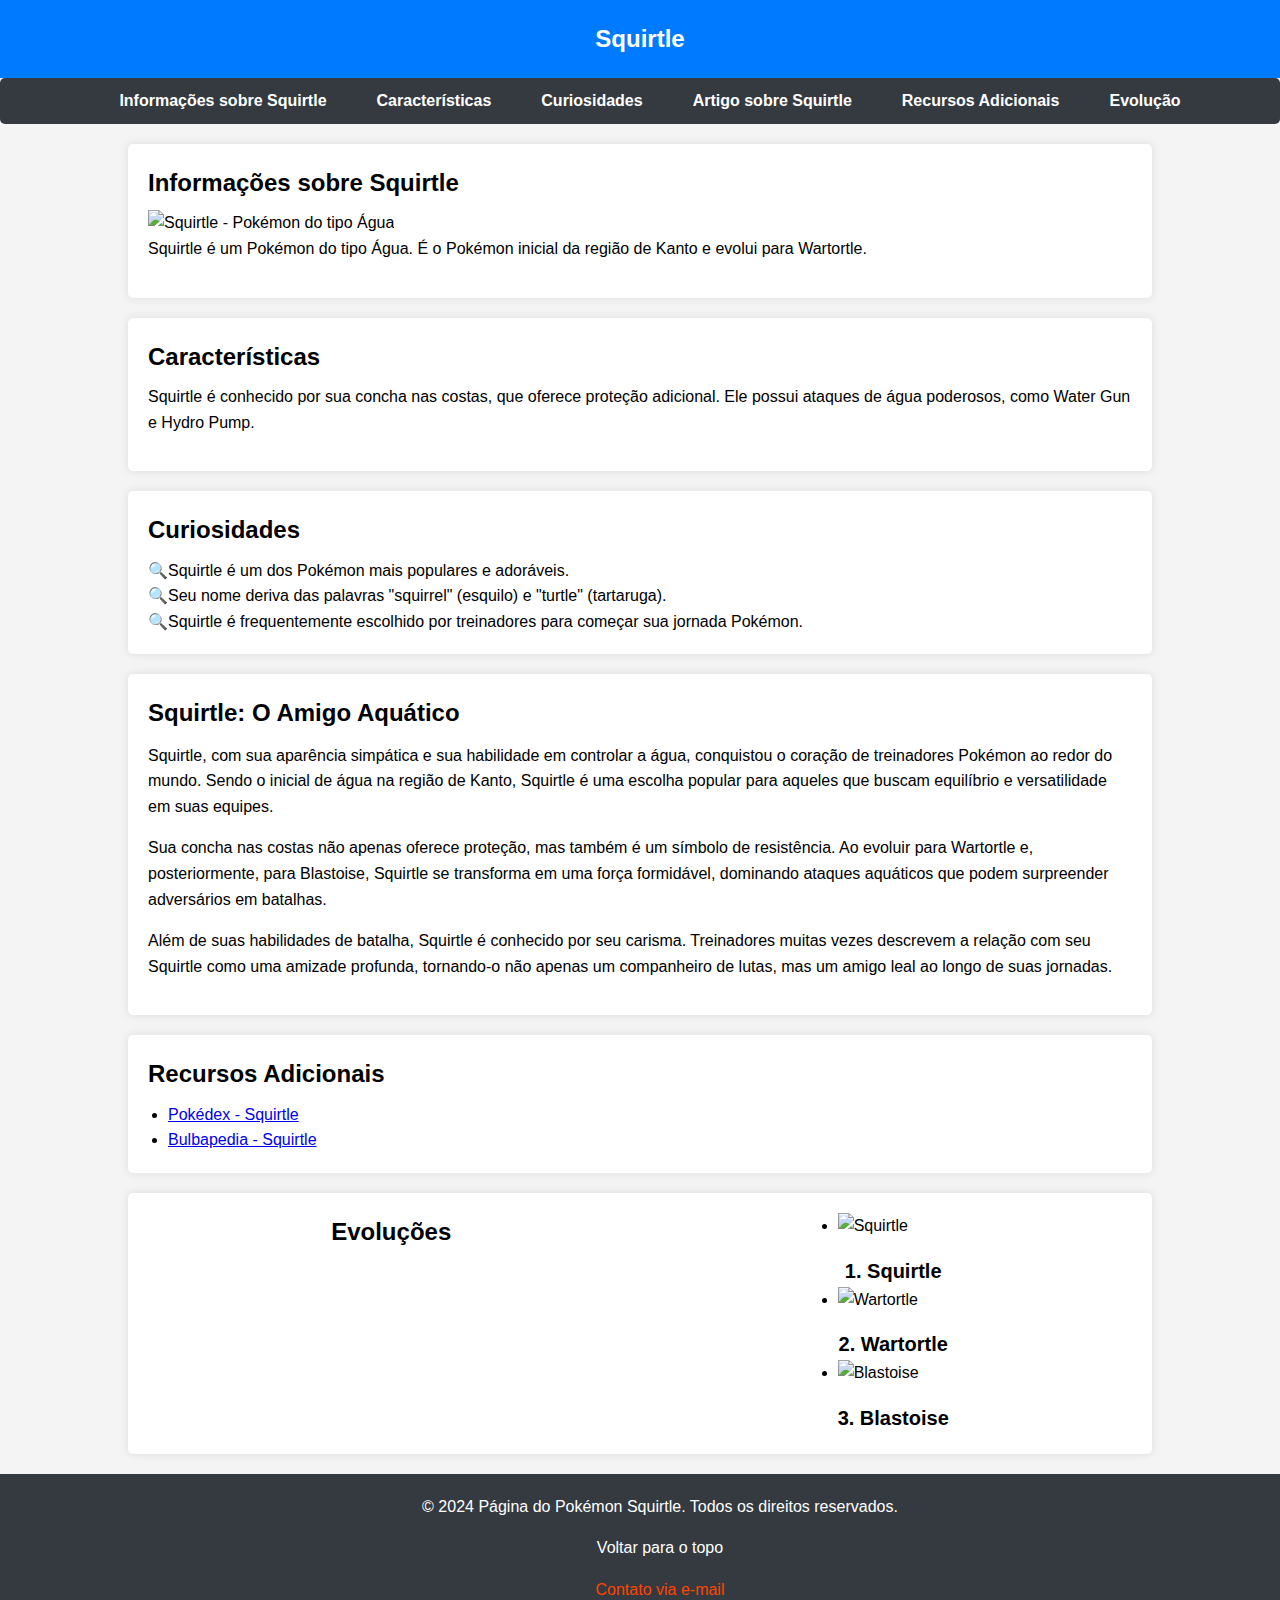
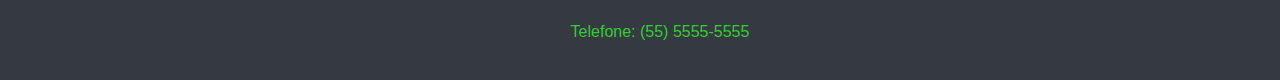
==== index.html @ ef9c2d0c "Create index.html" ====
<!DOCTYPE html>
<html lang="pt-br">
  <head>
    <meta charset="UTF-8" />
    <title>Página do Pokémon Squirtle</title>
    <style>
      /* Reset de estilos para garantir consistência em diferentes navegadores */
      body,
      h1,
      h2,
      p,
      ul,
      ol,
      li,
      figure,
      table,
      th,
      td {
        margin: 0;
        padding: 0;
      }

      main {
        max-width: 80vw;
        margin: 0 auto;
      }

      main > section {
        padding: 20px;
      }

      p {
        margin-bottom: 16px;
      }

      ul li {
        margin-left: 20px;
      }

      body {
        font-family: 'Arial', sans-serif;
        line-height: 1.6;
        color: #333;
        background-color: #f4f4f4;
      }

      header {
        background-color: #007bff;
        color: #fff;
        text-align: center;
        padding: 20px;
      }

      header h1 {
        font-size: 24px;
      }

      section h1,
      section h2,
      section h3 {
        margin-bottom: 8px;
      }

      article h1,
      article h2,
      article h3 {
        margin-bottom: 10px;
      }

      nav ul {
        list-style: none;
        display: flex;
        justify-content: center;
        background-color: #343a40;
        padding: 10px;
        border-radius: 5px;
        margin-top: 0px;
        margin-bottom: 20px;
      }

      nav a {
        text-decoration: none;
        color: #fff;
        font-weight: bold;
        margin: 0 15px;
      }
    
      a:hover{
        color: #ffc107;
        cursor: pointer;
      }
      
      
     
      #curiosidades li::marker {
        content: '🔍';
      }

     
      #evolucao{
        display: flex;
        justify-content: space-around;
        list-style: none;
      }

      #evolucao figcaption {
        font-weight: 600;
        font-size: 20px;
        text-align: center;
        margin-top: 16px;
      }
      

      th {
        padding: 10px 24px;
      }

      tr {
        text-align: center;
      }

      main section,
      main article,
      main table {
        color: black;
        background-color: #fff;
        padding: 20px;
        border-radius: 5px;
        box-shadow: 0 0 10px rgba(0, 0, 0, 0.1);
        margin-bottom: 20px;
      }

      article {
        background-color: #ffc107;
        color: #fff;
      }

      footer {
        background-color: #343a40;
        color: #fff;
        padding: 20px;
        text-align: center;
        bottom: 0;
        width: 100%;
      }

      footer a {
        text-decoration: none;   /* Remove o sublinhado padrao do link*/
        transition: color 0.3s ease-in-out;  /* Adiciona uma opacidade */
      }

      
      footer a[href*='#'] {
        color: white;
      }

      footer a[href*='mailto']{
        color: orangered;
      }

    footer a[href*='tel'] {
        color: limegreen;
      }
      
      footer a[href]:hover {
        opacity: 0.8;
      }

    </style>
  </head>
  <body>
    <header>
      <h1>Squirtle</h1>
    </header>

    <nav aria-label="Navegação principal">
      <ul>
        <li><a href="#info-squirtle">Informações sobre Squirtle</a></li>
        <li><a href="#caracteristicas">Características</a></li>
        <li><a href="#curiosidades">Curiosidades</a></li>
        <li><a href="#artigo-squirtle">Artigo sobre Squirtle</a></li>
        <li><a href="#recursos">Recursos Adicionais</a></li>
        <li><a href="#evolucao">Evolução</a></li>
      </ul>
    </nav>

    <main>
      <section id="info-squirtle" aria-labelledby="info-squirtle-label">
        <h2 id="info-squirtle-label">Informações sobre Squirtle</h2>
        <img
          src="https://raw.githubusercontent.com/PokeAPI/sprites/master/sprites/pokemon/7.png"
          alt="Squirtle - Pokémon do tipo Água"
        />
        <p>
          Squirtle é um Pokémon do tipo Água. É o Pokémon inicial da região de
          Kanto e evolui para Wartortle.
        </p>
      </section>

      <section id="caracteristicas" aria-labelledby="caracteristicas-label">
        <h2 id="caracteristicas-label">Características</h2>
        <p>
          Squirtle é conhecido por sua concha nas costas, que oferece proteção
          adicional. Ele possui ataques de água poderosos, como Water Gun e
          Hydro Pump.
        </p>
      </section>

      <section id="curiosidades" aria-labelledby="curiosidades-label">
        <h2 id="curiosidades-label">Curiosidades</h2>
        <ul>
          <li>Squirtle é um dos Pokémon mais populares e adoráveis.</li>
          <li>
            Seu nome deriva das palavras "squirrel" (esquilo) e "turtle"
            (tartaruga).
          </li>
          <li>
            Squirtle é frequentemente escolhido por treinadores para começar sua
            jornada Pokémon.
          </li>
        </ul>
      </section>

      <article id="artigo-squirtle" aria-labelledby="artigo-squirtle-label">
        <h2 id="artigo-squirtle-label">Squirtle: O Amigo Aquático</h2>
        <p>
          Squirtle, com sua aparência simpática e sua habilidade em controlar a
          água, conquistou o coração de treinadores Pokémon ao redor do mundo.
          Sendo o inicial de água na região de Kanto, Squirtle é uma escolha
          popular para aqueles que buscam equilíbrio e versatilidade em suas
          equipes.
        </p>
        <p>
          Sua concha nas costas não apenas oferece proteção, mas também é um
          símbolo de resistência. Ao evoluir para Wartortle e, posteriormente,
          para Blastoise, Squirtle se transforma em uma força formidável,
          dominando ataques aquáticos que podem surpreender adversários em
          batalhas.
        </p>
        <p>
          Além de suas habilidades de batalha, Squirtle é conhecido por seu
          carisma. Treinadores muitas vezes descrevem a relação com seu Squirtle
          como uma amizade profunda, tornando-o não apenas um companheiro de
          lutas, mas um amigo leal ao longo de suas jornadas.
        </p>
      </article>

      <section id="recursos" aria-labelledby="recursos-label">
        <h2 id="recursos-label">Recursos Adicionais</h2>
        <ul>
          <li>
            <a
              href="https://www.pokemon.com/br/pokedex/squirtle"
              target="_blank"
              >Pokédex - Squirtle</a
            >
          </li>
          <li>
            <a
              href="https://bulbapedia.bulbagarden.net/wiki/Squirtle_(Pok%C3%A9mon)"
              target="_blank"
              >Bulbapedia - Squirtle</a
            >
          </li>
        </ul>
      </section>

      <section id="evolucao" aria-labelledby="evolucao-label">
        <h2 id="evolucao-label">Evoluções</h2>
        <ul>
          <li>
            <figure>
              <img
                src="https://assets.pokemon.com/assets/cms2/img/pokedex/detail/007.png"
                alt="Squirtle"
              />
              <figcaption>1. Squirtle</figcaption>
            </figure>
          </li>

          <li>
            <figure>
              <img
                src="https://assets.pokemon.com/assets/cms2/img/pokedex/detail/008.png"
                alt="Wartortle"
              />
              <figcaption>2. Wartortle</figcaption>
            </figure>
          </li>

          <li>
            <figure>
              <img
                src="https://assets.pokemon.com/assets/cms2/img/pokedex/detail/009.png"
                alt="Blastoise"
              />
              <figcaption>3. Blastoise</figcaption>
            </figure>
          </li>
        </ul>
      </section>
    </main>

    <footer aria-label="Rodapé">
      <p aria-label="Copyright">
        &copy; 2024 Página do Pokémon Squirtle. Todos os direitos reservados.
      </p>
      <p><a href="#info-squirtle">Voltar para o topo</a></p>
      <p><a href="mailto:contato@squirtlepage.com">Contato via e-mail</a></p>
      <p><a href="tel:+5555555555">Telefone: (55) 5555-5555</a></p>
    </footer>
  </body>
</html>
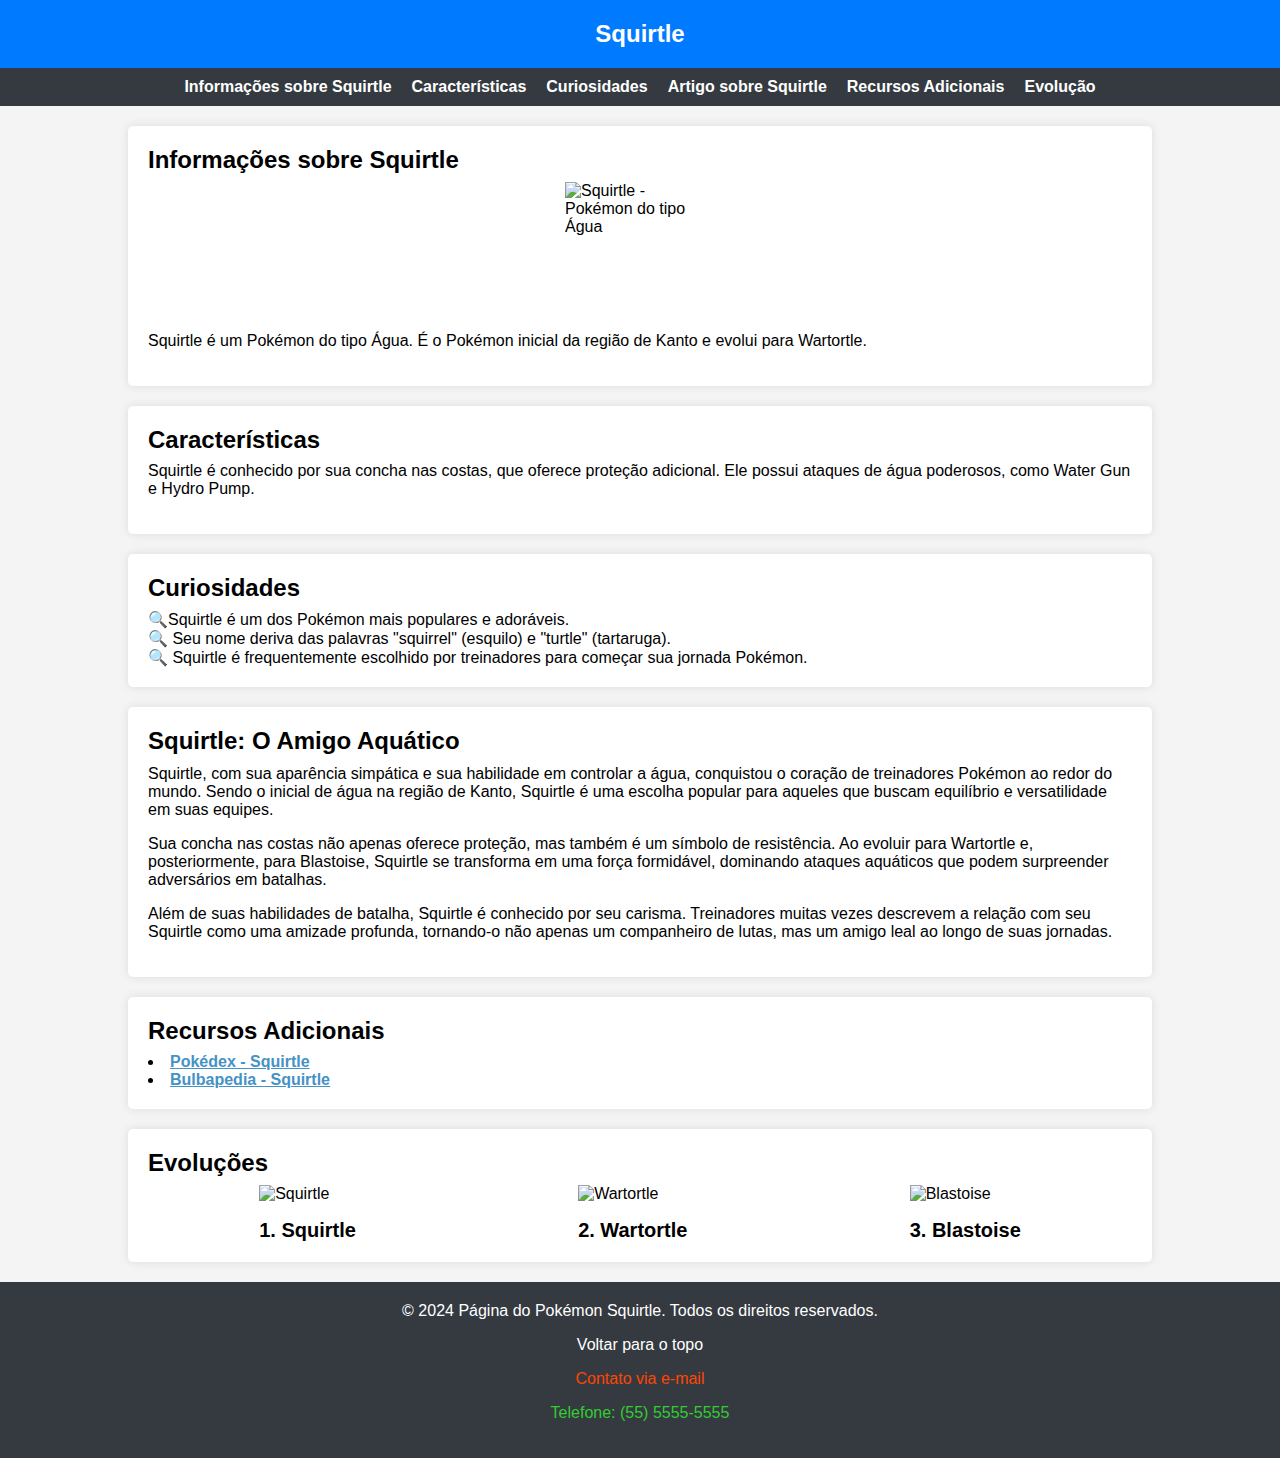
==== commit c3cc618d: "Revisao de prova" ====
--- a/index.html
+++ b/index.html
@@ -4,8 +4,8 @@
     <meta charset="UTF-8" />
     <title>Página do Pokémon Squirtle</title>
     <style>
-      /* Reset de estilos para garantir consistência em diferentes navegadores */
-      body,
+     /* Reset de estilos para garantir consistência em diferentes navegadores */
+     body,
       h1,
       h2,
       p,
@@ -20,120 +20,157 @@
         padding: 0;
       }
 
+      * {
+        box-sizing: border-box;
+      }
+
+     
+
+      /* Estilos gerais */
+
+      body {
+        font-family: 'Arial', sans-serif;
+        color: #333;
+        background-color: #f4f4f4;
+      }
+
       main {
-        max-width: 80vw;
-        margin: 0 auto;
+        display: flex;
+        flex-direction: column; /*serve para definir a direcao doe itens dentro do container. Column indica que eles serao organizados
+        na vertical, de cima para baixo*/
+        align-items: center /* serve para alinhar no eixo transversal*/ ;
       }
 
       main > section {
         padding: 20px;
       }
 
-      p {
-        margin-bottom: 16px;
-      }
-
-      ul li {
-        margin-left: 20px;
-      }
-
-      body {
-        font-family: 'Arial', sans-serif;
-        line-height: 1.6;
-        color: #333;
-        background-color: #f4f4f4;
-      }
-
-      header {
-        background-color: #007bff;
-        color: #fff;
-        text-align: center;
-        padding: 20px;
-      }
-
-      header h1 {
-        font-size: 24px;
-      }
-
-      section h1,
-      section h2,
-      section h3 {
-        margin-bottom: 8px;
-      }
-
-      article h1,
-      article h2,
-      article h3 {
-        margin-bottom: 10px;
-      }
-
-      nav ul {
-        list-style: none;
-        display: flex;
-        justify-content: center;
-        background-color: #343a40;
-        padding: 10px;
-        border-radius: 5px;
-        margin-top: 0px;
-        margin-bottom: 20px;
-      }
-
-      nav a {
-        text-decoration: none;
-        color: #fff;
-        font-weight: bold;
-        margin: 0 15px;
-      }
-    
-      a:hover{
-        color: #ffc107;
-        cursor: pointer;
-      }
-      
-      
-     
-      #curiosidades li::marker {
-        content: '🔍';
-      }
-
-     
-      #evolucao{
-        display: flex;
-        justify-content: space-around;
-        list-style: none;
-      }
-
-      #evolucao figcaption {
-        font-weight: 600;
-        font-size: 20px;
-        text-align: center;
-        margin-top: 16px;
-      }
-      
-
-      th {
-        padding: 10px 24px;
-      }
-
-      tr {
-        text-align: center;
-      }
-
       main section,
-      main article,
-      main table {
+      main article {
+        width: 80vw; /* serve para definir o espaco do bloco com a margem da pagina*/
         color: black;
         background-color: #fff;
         padding: 20px;
         border-radius: 5px;
         box-shadow: 0 0 10px rgba(0, 0, 0, 0.1);
         margin-bottom: 20px;
+        display: flex;
+        flex-direction: column;
+      }
+
+      section h1,
+      section h2,
+      section h3 {
+        margin-bottom: 8px;
+      }
+
+      article h1,
+      article h2,
+      article h3 {
+        margin-bottom: 10px;
+      }
+
+      p {
+        margin-bottom: 16px;
+      }
+
+      ul li {
+        list-style-position: inside;
+      }
+
+      /* Header */
+
+      header {
+        background-color: #007bff;
+        color: #fff;
+        /*text-align: center;
+        Remover o text-align: center do header e utilizar Flexbox;*/ 
+        padding: 20px;
+        display: flex;
+        justify-content: center;
+      }
+
+      header h1 {
+        font-size: 24px;
+      }
+
+      /* Lista de navegação */
+
+      nav ul {
+        list-style: none;
+        display: flex;
+        gap: 20px; /* gap serve para adiconar um espaco entre as palavras da navegacao*/
+       /* border-radius: 10px; isso daqui serve para aumentar a margem do canto*/
+        justify-content: center;
+        flex-wrap: wrap; /* ao navegar na pagina os elementos do items vão quebrar em múltiplas linhas, de cima para baixo*/ 
+        background-color: #343a40;
+        padding: 10px; /*Padding -> Serve para definir o espaçamento de um bloco. */
+        margin-bottom: 20px; /*Margin -> serve para definir o espaço entre os elementos vizinhos, seria o espaço em branco.*/
+      }
+
+      nav a {
+        text-decoration: none;
+        color: #fff;
+        font-weight: bold;
+      }
+
+      nav a:hover {
+        color: #ffc107;
+      } /* adiciona uma cor ao passar o mouse por cima*/
+
+      /* Seções */
+
+
+      #info-squirtle img {
+        width: 150px;
+        height: 150px;
+        align-self: center;
+      } /*usado para definir o tamanho da imagem do squiter e centralizar a imagem no meio*/
+        /* dessa forma quando definimos o tamanho e a localizacao da imagem na pagina,serve para
+        Remover layout shifting no carregamento das imagens;*/
+
+
+      #curiosidades li::marker {
+        content: '🔍';
+      } /* remover o * e adicona o emoji de lupa*/ 
+
+
+      #evolucao ul {
+        display: flex;
+        justify-content: space-around; /*tipo de alinhamento das imagens no container - 
+         flex-start | flex-end | center | space-between | space-around | space-evenly;*/
+         flex-wrap: wrap; /* ao mover a pagina as imagens quebram, deixando um cima da outa*/
+        list-style: none; /* remove os pontos *  */
+      }
+
+      #evolucao img {
+        height: 150px;
+      } /* define o tamanho da imagem*/
+
+      #evolucao figcaption {
+        font-weight: 600;
+        font-size: 20px;
+        text-align: center;
+        margin-top: 16px;
       }
 
       article {
         background-color: #ffc107;
         color: #fff;
       }
+
+      /* Links */
+
+      a[target='_blank'] {
+        color: #4592c4;
+        font-weight: bold;
+      }
+
+      a[target='_blank']:hover {
+        opacity: 0.8;
+      }
+
+      /* Footer */
 
       footer {
         background-color: #343a40;
@@ -141,7 +178,6 @@
         padding: 20px;
         text-align: center;
         bottom: 0;
-        width: 100%;
       }
 
       footer a {
@@ -149,23 +185,21 @@
         transition: color 0.3s ease-in-out;  /* Adiciona uma opacidade */
       }
 
-      
       footer a[href*='#'] {
         color: white;
-      }
-
-      footer a[href*='mailto']{
+      } /* adiconar cor ao link */
+
+      footer a[href*='mailto'] {
         color: orangered;
       }
 
-    footer a[href*='tel'] {
+      footer a[href*='tel'] {
         color: limegreen;
       }
-      
+
       footer a[href]:hover {
         opacity: 0.8;
-      }
-
+      } /*adiconar uma opacidade*/
     </style>
   </head>
   <body>
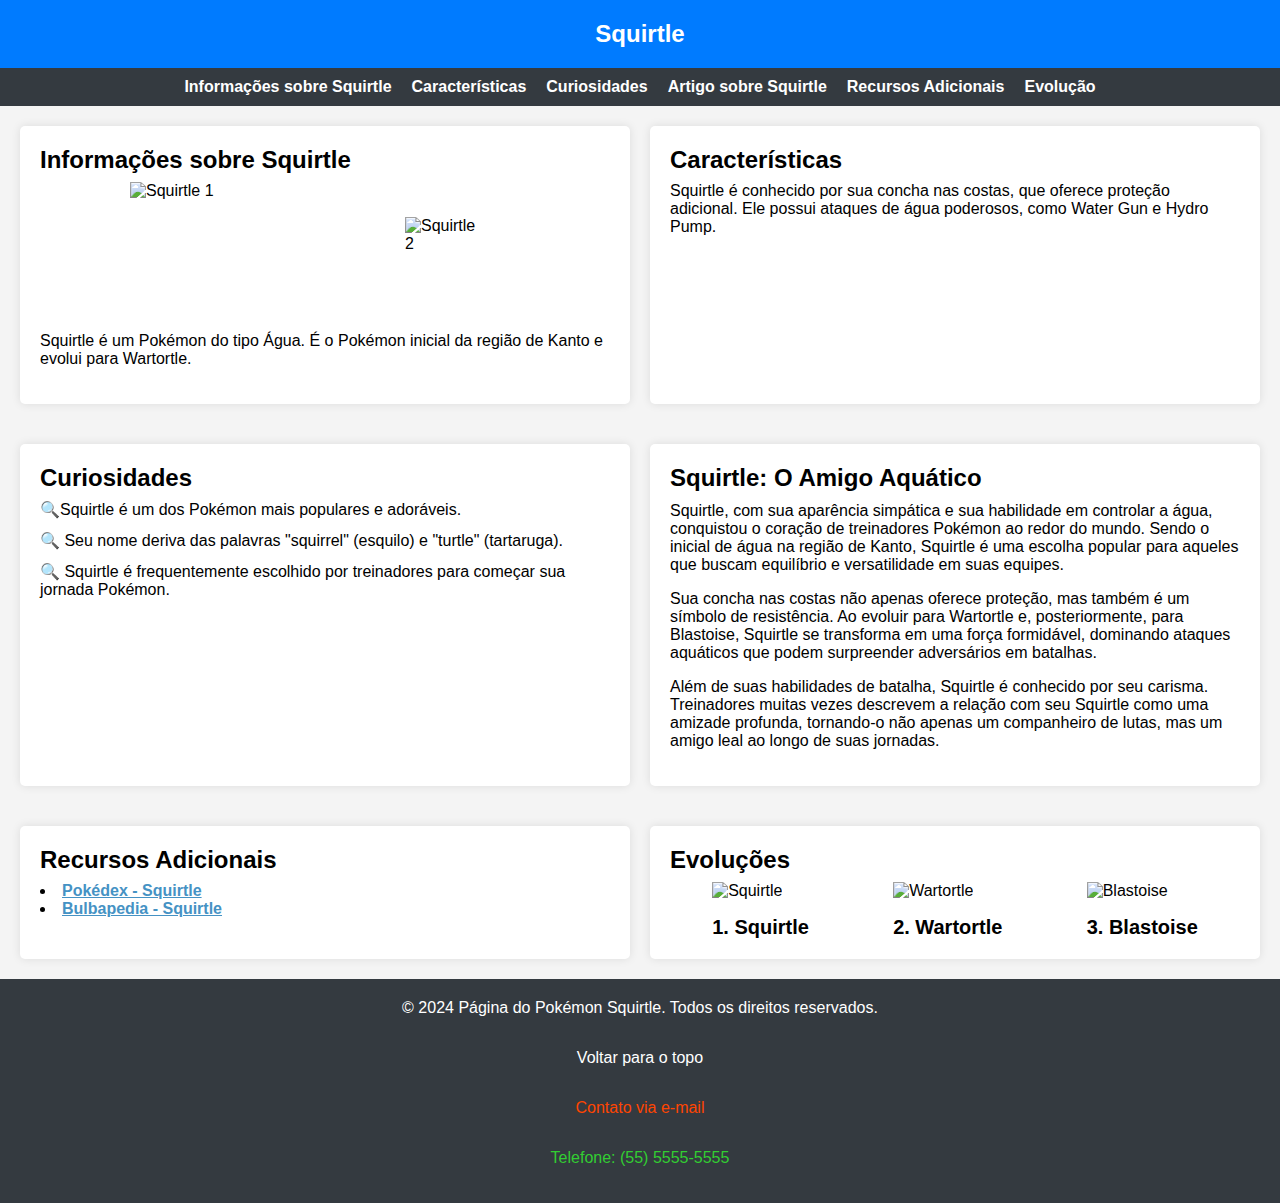
==== commit dec9f9ce: "Revisao de prova 2" ====
--- a/index.html
+++ b/index.html
@@ -3,204 +3,7 @@
   <head>
     <meta charset="UTF-8" />
     <title>Página do Pokémon Squirtle</title>
-    <style>
-     /* Reset de estilos para garantir consistência em diferentes navegadores */
-     body,
-      h1,
-      h2,
-      p,
-      ul,
-      ol,
-      li,
-      figure,
-      table,
-      th,
-      td {
-        margin: 0;
-        padding: 0;
-      }
-
-      * {
-        box-sizing: border-box;
-      }
-
-     
-
-      /* Estilos gerais */
-
-      body {
-        font-family: 'Arial', sans-serif;
-        color: #333;
-        background-color: #f4f4f4;
-      }
-
-      main {
-        display: flex;
-        flex-direction: column; /*serve para definir a direcao doe itens dentro do container. Column indica que eles serao organizados
-        na vertical, de cima para baixo*/
-        align-items: center /* serve para alinhar no eixo transversal*/ ;
-      }
-
-      main > section {
-        padding: 20px;
-      }
-
-      main section,
-      main article {
-        width: 80vw; /* serve para definir o espaco do bloco com a margem da pagina*/
-        color: black;
-        background-color: #fff;
-        padding: 20px;
-        border-radius: 5px;
-        box-shadow: 0 0 10px rgba(0, 0, 0, 0.1);
-        margin-bottom: 20px;
-        display: flex;
-        flex-direction: column;
-      }
-
-      section h1,
-      section h2,
-      section h3 {
-        margin-bottom: 8px;
-      }
-
-      article h1,
-      article h2,
-      article h3 {
-        margin-bottom: 10px;
-      }
-
-      p {
-        margin-bottom: 16px;
-      }
-
-      ul li {
-        list-style-position: inside;
-      }
-
-      /* Header */
-
-      header {
-        background-color: #007bff;
-        color: #fff;
-        /*text-align: center;
-        Remover o text-align: center do header e utilizar Flexbox;*/ 
-        padding: 20px;
-        display: flex;
-        justify-content: center;
-      }
-
-      header h1 {
-        font-size: 24px;
-      }
-
-      /* Lista de navegação */
-
-      nav ul {
-        list-style: none;
-        display: flex;
-        gap: 20px; /* gap serve para adiconar um espaco entre as palavras da navegacao*/
-       /* border-radius: 10px; isso daqui serve para aumentar a margem do canto*/
-        justify-content: center;
-        flex-wrap: wrap; /* ao navegar na pagina os elementos do items vão quebrar em múltiplas linhas, de cima para baixo*/ 
-        background-color: #343a40;
-        padding: 10px; /*Padding -> Serve para definir o espaçamento de um bloco. */
-        margin-bottom: 20px; /*Margin -> serve para definir o espaço entre os elementos vizinhos, seria o espaço em branco.*/
-      }
-
-      nav a {
-        text-decoration: none;
-        color: #fff;
-        font-weight: bold;
-      }
-
-      nav a:hover {
-        color: #ffc107;
-      } /* adiciona uma cor ao passar o mouse por cima*/
-
-      /* Seções */
-
-
-      #info-squirtle img {
-        width: 150px;
-        height: 150px;
-        align-self: center;
-      } /*usado para definir o tamanho da imagem do squiter e centralizar a imagem no meio*/
-        /* dessa forma quando definimos o tamanho e a localizacao da imagem na pagina,serve para
-        Remover layout shifting no carregamento das imagens;*/
-
-
-      #curiosidades li::marker {
-        content: '🔍';
-      } /* remover o * e adicona o emoji de lupa*/ 
-
-
-      #evolucao ul {
-        display: flex;
-        justify-content: space-around; /*tipo de alinhamento das imagens no container - 
-         flex-start | flex-end | center | space-between | space-around | space-evenly;*/
-         flex-wrap: wrap; /* ao mover a pagina as imagens quebram, deixando um cima da outa*/
-        list-style: none; /* remove os pontos *  */
-      }
-
-      #evolucao img {
-        height: 150px;
-      } /* define o tamanho da imagem*/
-
-      #evolucao figcaption {
-        font-weight: 600;
-        font-size: 20px;
-        text-align: center;
-        margin-top: 16px;
-      }
-
-      article {
-        background-color: #ffc107;
-        color: #fff;
-      }
-
-      /* Links */
-
-      a[target='_blank'] {
-        color: #4592c4;
-        font-weight: bold;
-      }
-
-      a[target='_blank']:hover {
-        opacity: 0.8;
-      }
-
-      /* Footer */
-
-      footer {
-        background-color: #343a40;
-        color: #fff;
-        padding: 20px;
-        text-align: center;
-        bottom: 0;
-      }
-
-      footer a {
-        text-decoration: none;   /* Remove o sublinhado padrao do link*/
-        transition: color 0.3s ease-in-out;  /* Adiciona uma opacidade */
-      }
-
-      footer a[href*='#'] {
-        color: white;
-      } /* adiconar cor ao link */
-
-      footer a[href*='mailto'] {
-        color: orangered;
-      }
-
-      footer a[href*='tel'] {
-        color: limegreen;
-      }
-
-      footer a[href]:hover {
-        opacity: 0.8;
-      } /*adiconar uma opacidade*/
-    </style>
+    <link rel="stylesheet" href="styles.css" />
   </head>
   <body>
     <header>
@@ -221,10 +24,16 @@
     <main>
       <section id="info-squirtle" aria-labelledby="info-squirtle-label">
         <h2 id="info-squirtle-label">Informações sobre Squirtle</h2>
-        <img
-          src="https://raw.githubusercontent.com/PokeAPI/sprites/master/sprites/pokemon/7.png"
-          alt="Squirtle - Pokémon do tipo Água"
-        />
+        <div>
+          <img
+            src="https://raw.githubusercontent.com/PokeAPI/sprites/master/sprites/pokemon/7.png"
+            alt="Squirtle 1"
+          />
+          <img
+            src="https://archives.bulbagarden.net/media/upload/thumb/7/79/Squirtle_SSBU.png/200px-Squirtle_SSBU.png"
+            alt="Squirtle 2"
+          />
+        </div>
         <p>
           Squirtle é um Pokémon do tipo Água. É o Pokémon inicial da região de
           Kanto e evolui para Wartortle.
--- a/styles.css
+++ b/styles.css
@@ -0,0 +1,310 @@
+/* Reset de estilos para garantir consistência em diferentes navegadores */
+body,
+h1,
+h2,
+p,
+ul,
+ol,
+li,
+figure,
+table,
+th,
+td {
+  margin: 0;
+  padding: 0;
+}
+
+* {
+  box-sizing: border-box;
+}
+
+
+
+/* Estilos gerais */
+
+body {
+  font-family: 'Arial', sans-serif;
+  color: #333;
+  background-color: #f4f4f4;
+}
+
+main {/*  O display e o flex foram removidos para ser uma pagina com 2 colunas
+  display: flex;/* serve para layout unidemensional, apena uma coluna
+  flex-direction: column; /*serve para definir a direcao doe itens dentro do container. Column indica que eles serao organizados
+  na vertical, de cima para baixo
+  align-items: center /* serve para alinhar no eixo transversal*/ 
+
+  
+  display: grid; /* layout bidimensional*/
+  grid-template-columns: repeat(2, 1fr);
+  gap: 20px;
+  margin: 0 20px;
+
+}
+
+@media (max-width: 768px) {
+  main {
+    grid-template-columns: 1fr;
+  }
+} /* serve para resoluções menores que 768px, aplicar os estilos: a. Deixar a main com apenas uma coluna*/
+
+main > section {
+  padding: 20px;
+}
+
+main section,
+main article {
+  /*width: 80vw; /* serve para definir o espaco do bloco com a margem da pagina*/ 
+  /* foi necessario remover a width das sections e article, 
+  o espaço das bordas será feito através de uma margin no elemento main*/
+  color: black;
+  background-color: #fff;
+  padding: 20px;
+  border-radius: 5px;
+  box-shadow: 0 0 10px rgba(0, 0, 0, 0.1);
+  margin-bottom: 20px;
+  display: flex;
+  flex-direction: column;
+}
+
+section h1,
+section h2,
+section h3 {
+  margin-bottom: 8px;
+}
+
+article h1,
+article h2,
+article h3 {
+  margin-bottom: 10px;
+}
+
+p {
+  margin-bottom: 16px;
+}
+
+ul li {
+  list-style-position: inside;
+}
+
+/* Header */
+
+header {
+  background-color: #007bff;
+  color: #fff;
+  /*text-align: center;
+  Remover o text-align: center do header e utilizar Flexbox;*/ 
+  padding: 20px;
+  display: flex;
+  justify-content: center;
+}
+
+header h1 {
+  font-size: 24px;
+}
+
+@media (max-width: 768px) {
+  header h1 {
+    font-size: 20px;
+  }
+
+  h2 {
+    font-size: 18px;
+  }
+} /* Trocar o tamanho da fonte do h1 (texto Squirtle do header) para 20px; 
+f. Trocar o tamanho da fonte dos h2 (título das seções) para 18px.*/
+
+
+
+/* Lista de navegação */
+
+nav ul {
+  list-style: none;
+  display: flex;
+  gap: 20px; /* gap serve para adiconar um espaco entre as palavras da navegacao*/
+ /* border-radius: 10px; isso daqui serve para aumentar a margem do canto*/
+  justify-content: center;
+  flex-wrap: wrap; /* ao navegar na pagina os elementos do items vão quebrar em múltiplas linhas, de cima para baixo*/ 
+  background-color: #343a40;
+  padding: 10px; /*Padding -> Serve para definir o espaçamento de um bloco. */
+  margin-bottom: 20px; /*Margin -> serve para definir o espaço entre os elementos vizinhos, seria o espaço em branco.*/
+}
+
+@media (max-width: 768px) {
+  nav ul {
+    flex-direction: column;
+    align-items: center;
+  }
+}/* Trocar a direção da nav de linha para coluna, e centralizar os links;*/
+
+
+
+nav a {
+  text-decoration: none;
+  color: #fff;
+  font-weight: bold;
+}
+
+nav a:hover { /* adiciona uma cor ao passar o mouse por cima*/
+  color: #ffc107;
+  transition: color 0.10s ease-in-out; /* adiciona uma transicao de cor*/
+} 
+
+
+/* Seções */
+
+#info-squirtle div {
+  display: flex;
+  justify-content: space-evenly;
+  flex-wrap: wrap; /*  os ítens são distribuídos de forma que o espaçamento entre
+   quaisquer dois itens da linha (incluindo entre os ítens e as bordas) seja igual.
+   
+   Deixar essas duas imagens do Squirtle em uma linha, utilizando flex;
+   Alinhar as imagens com um espaçamento igual entre elas;
+   Quebrar linha das imagens quando não houver mais largura disponível;*/
+}
+
+#info-squirtle img,
+#evolucao img {
+  transition: transform 0.3s ease-in-out;
+  /* aqui foi uma transicao de profundidade na imagens tanto do squirte, quanto das evolucoes*/
+}
+
+#info-squirtle img:hover,
+#evolucao img:hover {
+  transform: scale(1.1);
+/* quando o passa o mouse nas imagens do squirte, quanto da evolucao, o tamanho delas aumenta, utilizando a escala*/
+}
+
+#info-squirtle img {
+  width: 150px;
+  height: 150px;
+  align-self: center;
+} /*usado para definir o tamanho da imagem do squiter e centralizar a imagem no meio*/
+  /* dessa forma quando definimos o tamanho e a localizacao da imagem na pagina,serve para
+  Remover layout shifting no carregamento das imagens;*/
+
+  #info-squirtle img:nth-of-type(2) {
+    padding: 35px;
+  } /* serve para deixar a segunda imagem do squirte do mesmo da tamnho da primeira*/
+
+
+
+#curiosidades li::marker {
+  content: '🔍';
+} /* remover o * e adicona o emoji de lupa*/ 
+
+#curiosidades ul {
+  display: flex;
+  flex-direction: column;
+  gap: 12px;
+}
+
+#evolucao ul {
+  display: flex;
+  justify-content: space-around; /*tipo de alinhamento das imagens no container - 
+   flex-start | flex-end | center | space-between | space-around | space-evenly;*/
+   flex-wrap: wrap; /* ao mover a pagina as imagens quebram, deixando um cima da outa*/
+  list-style: none; /* remove os pontos *  */
+}
+
+@media (max-width: 768px) {
+  #evolucao ul {
+    flex-direction: column;
+    align-items: center;
+  }
+}/*  Trocar a direção da lista de evoluçao para coluna, e centralizar as imagens;*/
+
+#evolucao img {
+  height: 150px;
+} /* define o tamanho da imagem*/
+
+#evolucao figcaption {
+  font-weight: 600;
+  font-size: 20px;
+  text-align: center;
+  margin-top: 16px;
+}
+
+@media (max-width: 768px) {
+  #evolucao figcaption {
+    font-size: 16px;
+  }
+}/* d. Trocar o tamanho da fonte das figcaptions para 16px;*/
+
+
+
+
+article {
+  background-color: #ffc107;
+  color: #fff;
+}
+
+/* Links */
+
+a[target='_blank'] {
+  color: #4592c4;
+  font-weight: bold;
+  transition: opacity 0.3s ease-in-out; /* Adicionar uma transition na troca de opacity dos links*/
+}
+
+a[target='_blank']:hover {
+  opacity: 0.8;
+}
+
+/* Footer */
+
+footer {
+  background-color: #343a40;
+  color: #fff;
+  padding: 20px;
+  gap: 12px;
+
+  display: flex;
+  flex-direction: column; /*serve para definir a direcao doe itens dentro do container. Column indica que eles serao organizados
+  na vertical, de cima para baixo
+   row | row-reverse | column | column-reverse;*/
+  gap: 16px;
+  align-items: center; /* ítens são centralizados no eixo transversal.*/
+  
+}
+
+footer a {
+  text-decoration: none;   /* Remove o sublinhado padrao do link*/
+  transition: color 0.3s ease-in-out;  /* Adiciona uma opacidade */
+}
+
+footer a[href*='#'] {
+  color: white;
+} /* adiconar cor ao link */
+
+footer a[href*='mailto'] {
+  color: orangered;
+}
+
+footer a[href*='tel'] {
+  color: limegreen;
+}
+
+footer a[href]:hover {
+  opacity: 0.8;
+} /*adiconar uma opacidade*/
+
+@keyframes fadeIn {
+  0% {
+    opacity: 0;
+    transform: translateY(-20px);
+  }
+  100% {
+    opacity: 1;
+    transform: translateY(0);
+  }
+}
+
+main > section,
+main > article {
+  animation: fadeIn 0.5s ease-in-out forwards;
+} /*Utilizando keyframes, aplicar um efeito de fade in (opacity 0~1 e transform: translateY -20px ~ 0px)
+ em todos os cards, ao carregar a página.
+ Adiciona uma transicao ao carregar a pagina
+ Lembrar de desativar o cache*/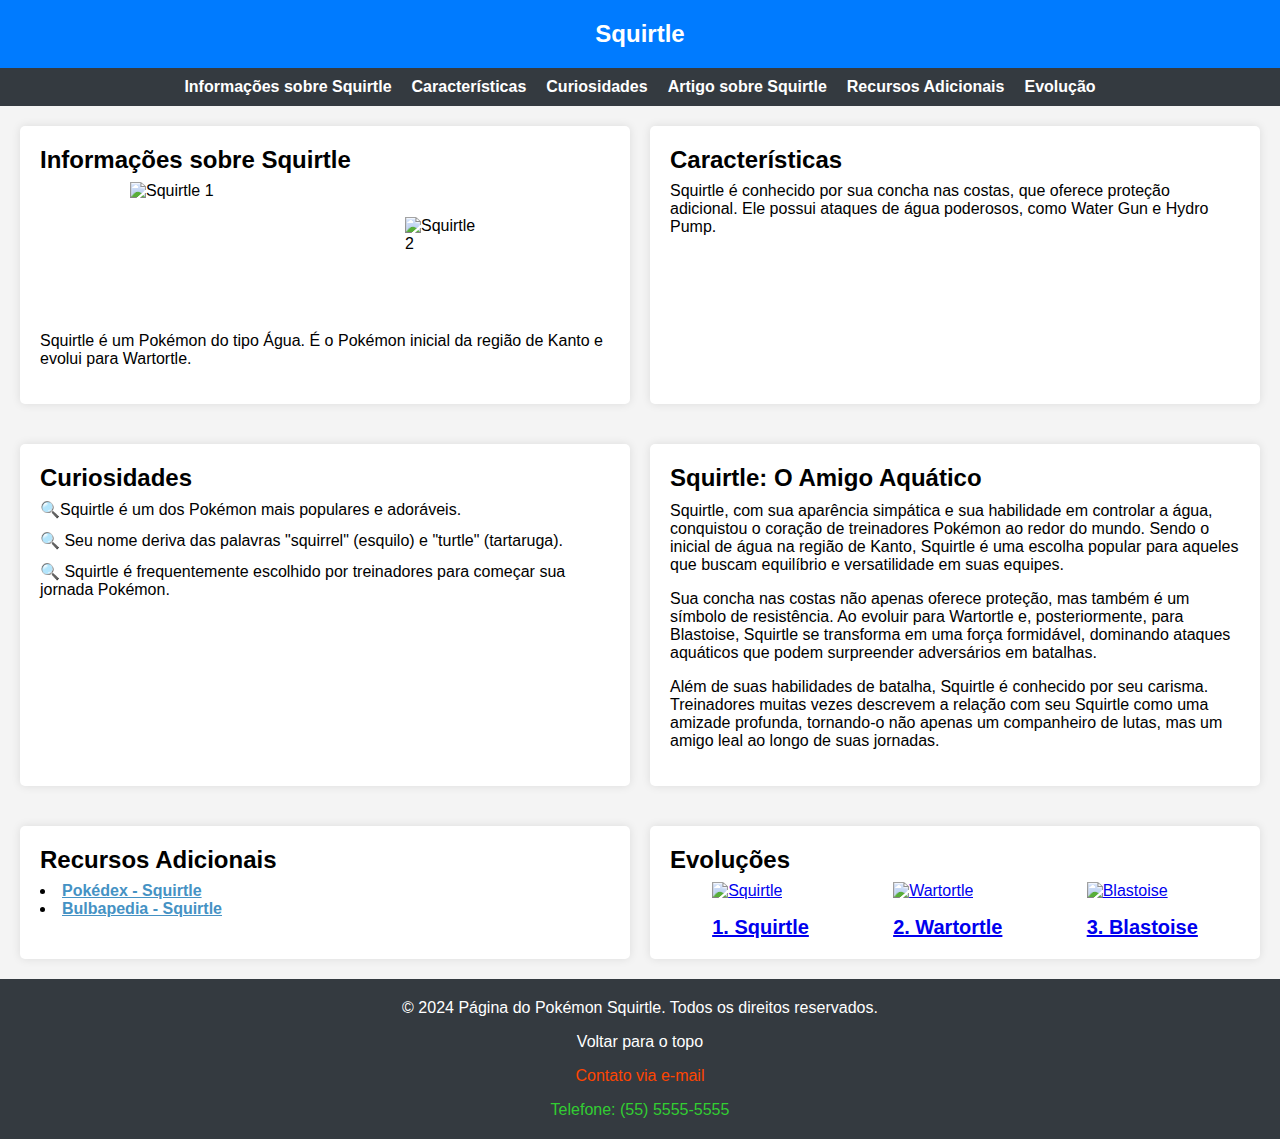
==== commit c39da25a: "resolucao" ====
--- a/index.html
+++ b/index.html
@@ -3,11 +3,14 @@
   <head>
     <meta charset="UTF-8" />
     <title>Página do Pokémon Squirtle</title>
-    <link rel="stylesheet" href="styles.css" />
+
+ <link rel="stylesheet" href="./styles.css" />
   </head>
   <body>
-    <header>
-      <h1>Squirtle</h1>
+    <header id="header">
+      <a href="./index.html">
+        <h1>Squirtle</h1>
+      </a>
     </header>
 
     <nav aria-label="Navegação principal">
@@ -112,33 +115,39 @@
         <h2 id="evolucao-label">Evoluções</h2>
         <ul>
           <li>
-            <figure>
-              <img
-                src="https://assets.pokemon.com/assets/cms2/img/pokedex/detail/007.png"
-                alt="Squirtle"
-              />
-              <figcaption>1. Squirtle</figcaption>
-            </figure>
+            <a href="./pages/pokemon/index.html?name=squirtle">
+              <figure>
+                <img
+                  src="https://assets.pokemon.com/assets/cms2/img/pokedex/detail/007.png"
+                  alt="Squirtle"
+                />
+                <figcaption>1. Squirtle</figcaption>
+              </figure>
+            </a>
           </li>
 
           <li>
-            <figure>
-              <img
-                src="https://assets.pokemon.com/assets/cms2/img/pokedex/detail/008.png"
-                alt="Wartortle"
-              />
-              <figcaption>2. Wartortle</figcaption>
-            </figure>
+            <a href="./pages/pokemon/index.html?name=wartortle">
+              <figure>
+                <img
+                  src="https://assets.pokemon.com/assets/cms2/img/pokedex/detail/008.png"
+                  alt="Wartortle"
+                />
+                <figcaption>2. Wartortle</figcaption>
+              </figure>
+            </a>
           </li>
 
           <li>
-            <figure>
-              <img
-                src="https://assets.pokemon.com/assets/cms2/img/pokedex/detail/009.png"
-                alt="Blastoise"
-              />
-              <figcaption>3. Blastoise</figcaption>
-            </figure>
+            <a href="./pages/pokemon/index.html?name=blastoise">
+              <figure>
+                <img
+                  src="https://assets.pokemon.com/assets/cms2/img/pokedex/detail/009.png"
+                  alt="Blastoise"
+                />
+                <figcaption>3. Blastoise</figcaption>
+              </figure>
+            </a>
           </li>
         </ul>
       </section>
--- a/styles.css
+++ b/styles.css
@@ -99,9 +99,17 @@
   justify-content: center;
 }
 
+
+
 header h1 {
   font-size: 24px;
 }
+
+header a {
+  text-decoration: none;
+  color: white;
+}
+
 
 @media (max-width: 768px) {
   header h1 {
@@ -153,6 +161,12 @@
 
 /* Seções */
 
+#info-squirtle img {
+  width: 150px;
+  height: 150px;
+  align-self: center;
+}
+
 #info-squirtle div {
   display: flex;
   justify-content: space-evenly;
@@ -217,6 +231,7 @@
 
 #evolucao img {
   height: 150px;
+  width: 150px;
 } /* define o tamanho da imagem*/
 
 #evolucao figcaption {
@@ -241,6 +256,11 @@
 }
 
 /* Links */
+
+#recursos a,
+footer a {
+  transition: opacity 0.3s ease-in-out;
+}
 
 a[target='_blank'] {
   color: #4592c4;
@@ -269,6 +289,10 @@
   
 }
 
+footer p {
+  margin-bottom: 0;
+}
+
 footer a {
   text-decoration: none;   /* Remove o sublinhado padrao do link*/
   transition: color 0.3s ease-in-out;  /* Adiciona uma opacidade */
@@ -290,6 +314,7 @@
   opacity: 0.8;
 } /*adiconar uma opacidade*/
 
+/*
 @keyframes fadeIn {
   0% {
     opacity: 0;
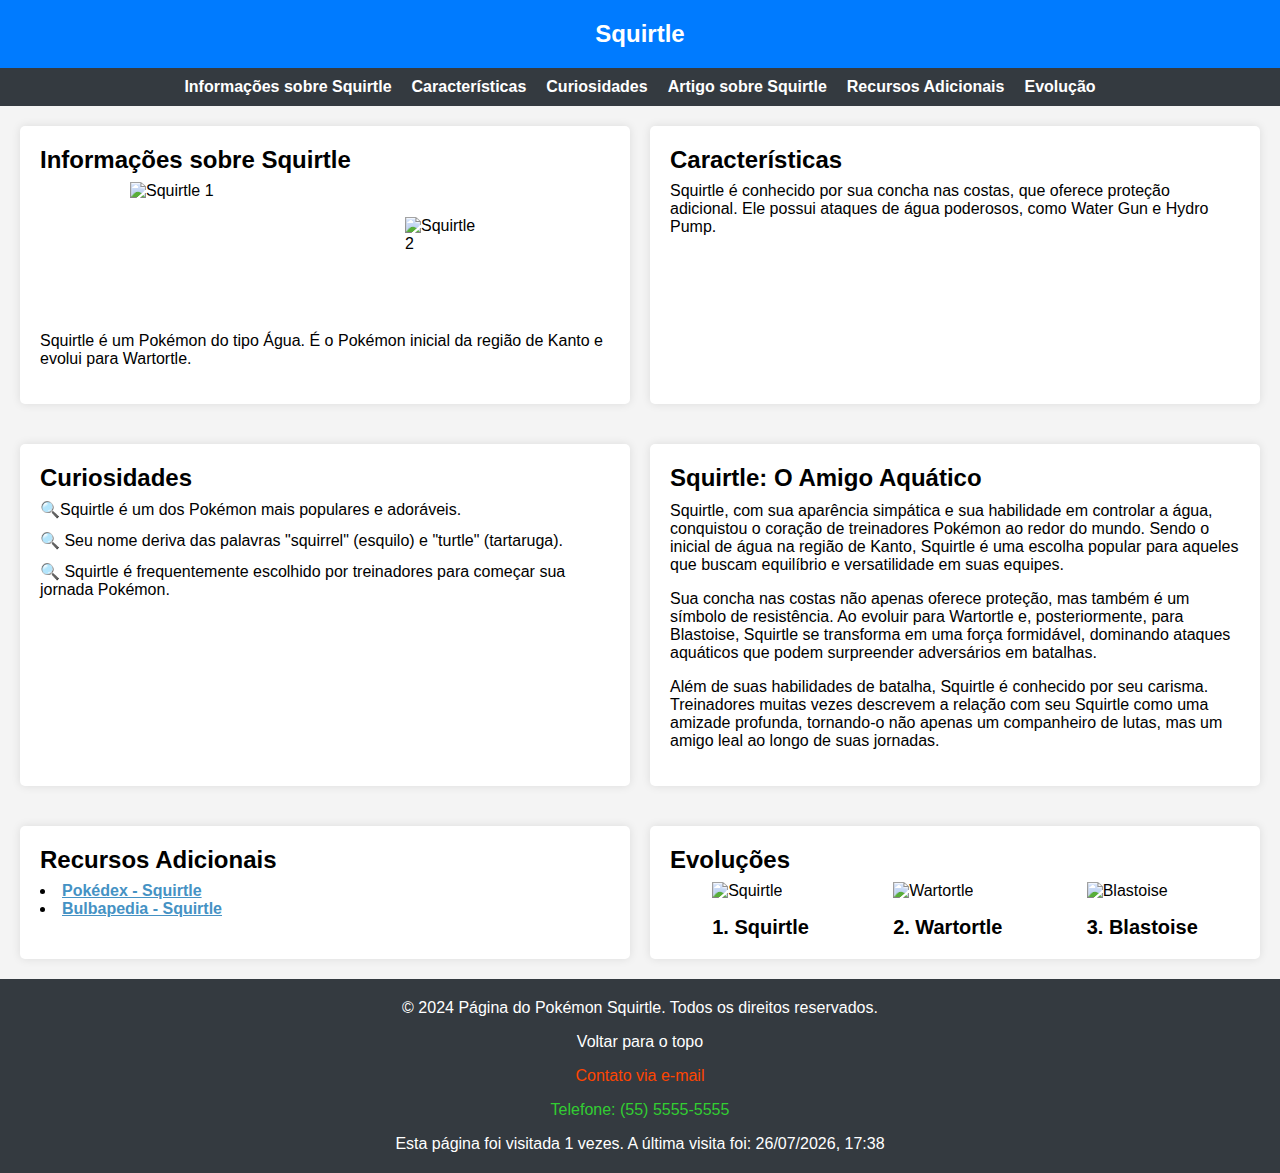
==== commit 3a64772f: "Resolucao" ====
--- a/index.html
+++ b/index.html
@@ -161,5 +161,7 @@
       <p><a href="mailto:contato@squirtlepage.com">Contato via e-mail</a></p>
       <p><a href="tel:+5555555555">Telefone: (55) 5555-5555</a></p>
     </footer>
+
+    <script src="./index.js"></script>
   </body>
 </html>
--- a/styles.css
+++ b/styles.css
@@ -26,7 +26,11 @@
   font-family: 'Arial', sans-serif;
   color: #333;
   background-color: #f4f4f4;
-}
+  height: 100vh;
+  display: flex;
+  flex-direction: column;
+}
+
 
 main {/*  O display e o flex foram removidos para ser uma pagina com 2 colunas
   display: flex;/* serve para layout unidemensional, apena uma coluna
@@ -165,7 +169,9 @@
   width: 150px;
   height: 150px;
   align-self: center;
-}
+} /*usado para definir o tamanho da imagem do squiter e centralizar a imagem no meio*/
+  /* dessa forma quando definimos o tamanho e a localizacao da imagem na pagina,serve para
+  Remover layout shifting no carregamento das imagens;*/
 
 #info-squirtle div {
   display: flex;
@@ -190,13 +196,6 @@
 /* quando o passa o mouse nas imagens do squirte, quanto da evolucao, o tamanho delas aumenta, utilizando a escala*/
 }
 
-#info-squirtle img {
-  width: 150px;
-  height: 150px;
-  align-self: center;
-} /*usado para definir o tamanho da imagem do squiter e centralizar a imagem no meio*/
-  /* dessa forma quando definimos o tamanho e a localizacao da imagem na pagina,serve para
-  Remover layout shifting no carregamento das imagens;*/
 
   #info-squirtle img:nth-of-type(2) {
     padding: 35px;
@@ -212,6 +211,11 @@
   display: flex;
   flex-direction: column;
   gap: 12px;
+}
+
+#evolucao a {
+  text-decoration: none;
+  color: black;
 }
 
 #evolucao ul {
@@ -278,7 +282,7 @@
   background-color: #343a40;
   color: #fff;
   padding: 20px;
-  gap: 12px;
+  bottom: 0;
 
   display: flex;
   flex-direction: column; /*serve para definir a direcao doe itens dentro do container. Column indica que eles serao organizados
@@ -332,4 +336,43 @@
 } /*Utilizando keyframes, aplicar um efeito de fade in (opacity 0~1 e transform: translateY -20px ~ 0px)
  em todos os cards, ao carregar a página.
  Adiciona uma transicao ao carregar a pagina
- Lembrar de desativar o cache*/+ Lembrar de desativar o cache*/
+
+
+ /*  flex diretion
+ serve para definir a direcao doe itens dentro do container. Column 
+ indica que eles serao organizados na vertical, de cima para baixo
+   row | row-reverse | column | column-reverse;*/
+
+/*  Flex Wrap: 
+indica como as imagens serao quebradas na proxima linha
+nowrap (padrão): todos os flex items ficarão em uma só linha
+wrap: os flex items vão quebrar em múltiplas linhas, de cima para baixo
+wrap-reverse: os flex items vão quebrar em múltiplas linhas de baixo para cima*/
+
+/*justify-content:
+Esta propriedade define o alinhamento dos ítens ao longo do eixo principal.
+flex-start (padrão): os ítens são alinhados junto à borda de início (start) de acordo com qual for a flex-direction do container.
+flex-end: os ítens são alinhados junto à borda final (end) de acordo com qual for a flex-direction do container.
+start: os ítens são alinhados junto à borda de início da direção do writing-mode (modo de escrita).
+end: os ítens são alinhados junto à borda final da direção do writing-mode (modo de escrita).
+left: os ítens são alinhados junto à borda esquerda do container, a não ser que isso não faça sentido com o flex-direction que estiver sendo utilizado. Nesse caso, se comporta como start.
+right: os ítens são alinhados junto à borda direita do container, a não ser que isso não faça sentido com o flex-direction que estiver sendo utilizado. Nesse caso, se comporta como start.
+center: os ítens são centralizados na linha.
+space-between: os ítens são distribuídos de forma igual ao longo da linha; o primeiro ítem junto à borda inicial da linha, o último junto à borda final da linha.
+space-around: os ítens são distribuídos na linha com o mesmo espaçamento entre eles. Note que, visualmente, o espaço pode não ser igual,
+ uma vez que todos os ítens tem a mesma quantidade de espaço dos dois lados: o primeiro item vai ter somente uma unidade de espaço junto à borda do container, 
+ mas duas unidades de espaço entre ele e o próximo ítem, pois o próximo ítem também tem seu próprio espaçamento que está sendo aplicado.
+space-evenly: os ítens são distribuídos de forma que o espaçamento entre quaisquer dois itens da linha (incluindo entre os ítens e as bordas) seja igual.*/
+
+/* align-items: stretch | flex-start | flex-end | center | baseline;*/
+
+/* align-content: flex-start | flex-end | center | space-between | space-around | stretch;
+  }
+  flex-start / start: ítens alinhados com o início do container. O valor (com maior suporte dos navegadores) flex-start se guia pela flex-direction, enquanto start se guia pela direção do writing-mode.
+flex-end / end: ítens alinhados com o final do container. O valor (com maior suporte dos navegadores) flex-end se guia pela flex-direction, enquanto end se guia pela direção do writing-mode.
+center: ítens centralizados no container.
+space-between: ítens distribuídos igualmente; a primeira linha junto ao início do container e a última linha junto ao final do container.
+space-around: ítens distribuídos igualmente com o mesmo espaçamento entre cada linha.
+space-evenly: ítens distribuídos igualmente com o mesmo espaçamento entre eles.
+stretch (padrão): ítens em cada linha esticam para ocupar o espaço remanescente entre elas*/